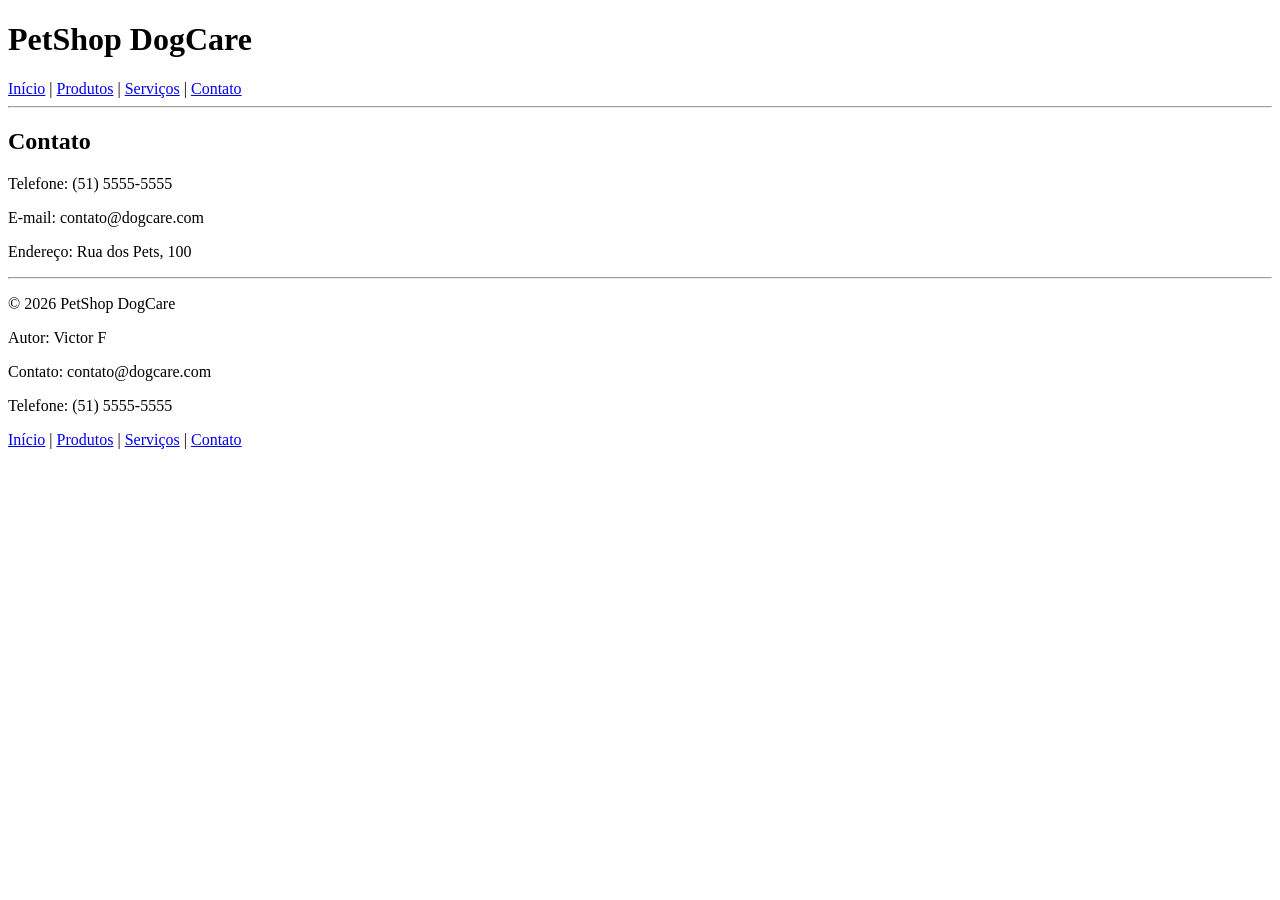
==== contato.html @ 09b21f0a "petshopV1" ====
<!DOCTYPE html>
<html lang="pt-br">
<head>
<meta charset="UTF-8">
<title>Contato</title>
</head>

<body>

<header>

<h1>PetShop DogCare</h1>

<nav>
<a href="index.html">Início</a> |
<a href="produtos.html">Produtos</a> |
<a href="servicos.html">Serviços</a> |
<a href="contato.html">Contato</a>
</nav>

<hr>

</header>

<main>

<h2>Contato</h2>

<p>Telefone: (51) 5555-5555</p>
<p>E-mail: contato@dogcare.com</p>
<p>Endereço: Rua dos Pets, 100</p>

</main>

<footer>

<hr>

<p>© 2026 PetShop DogCare</p>

<p>
Autor: Victor F
</p>

<p>
Contato: contato@dogcare.com
</p>

<p>
Telefone: (51) 5555-5555
</p>

<nav>
<a href="index.html">Início</a> |
<a href="produtos.html">Produtos</a> |
<a href="servicos.html">Serviços</a> |
<a href="contato.html">Contato</a>
</nav>

</footer>
</body>
</html>
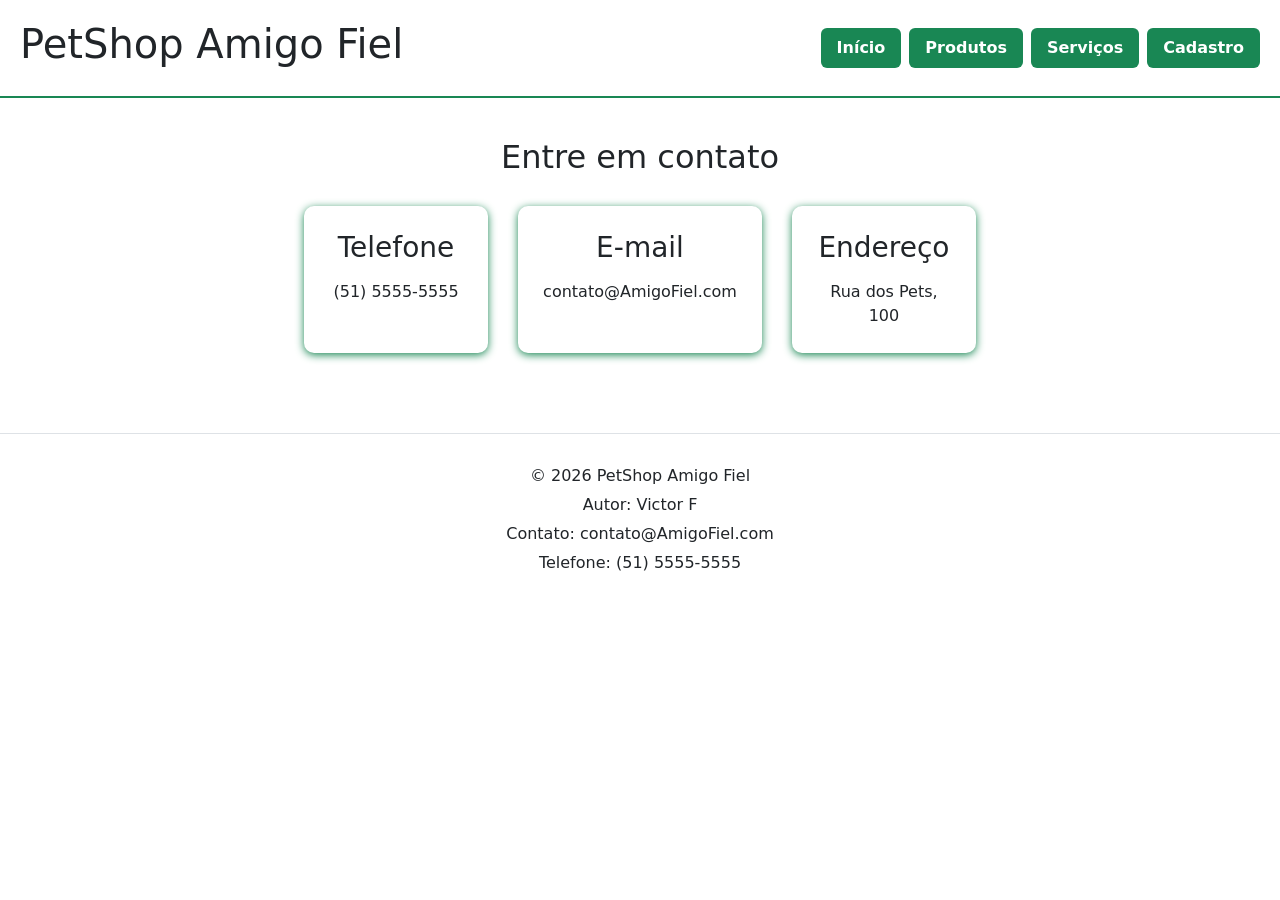
==== commit 5eb600fa: "fase 2 - v1" ====
--- a/contato.html
+++ b/contato.html
@@ -1,61 +1,60 @@
 <!DOCTYPE html>
 <html lang="pt-br">
 <head>
-<meta charset="UTF-8">
+       <meta charset="UTF-8">
+       <meta name="viewport" content="width=device-width, initial-scale=1">
+       <link href="https://cdn.jsdelivr.net/npm/bootstrap@5.3.8/dist/css/bootstrap.min.css" rel="stylesheet">
+       <link rel="stylesheet" href="css/style.css">
+
 <title>Contato</title>
 </head>
 
-<body>
+<body id="topo">
 
 <header>
+    <h1>PetShop Amigo Fiel</h1>
 
-<h1>PetShop DogCare</h1>
-
-<nav>
-<a href="index.html">Início</a> |
-<a href="produtos.html">Produtos</a> |
-<a href="servicos.html">Serviços</a> |
-<a href="contato.html">Contato</a>
-</nav>
-
-<hr>
-
+    <nav>
+        <a href="index.html">Início</a>
+        <a href="produtos.html">Produtos</a>
+        <a href="servicos.html">Serviços</a>
+        <a href="cadastro.html">Cadastro</a>
+    </nav>
 </header>
 
-<main>
+<main class="contato">
 
-<h2>Contato</h2>
+<h2>Entre em contato</h2>
 
-<p>Telefone: (51) 5555-5555</p>
-<p>E-mail: contato@dogcare.com</p>
-<p>Endereço: Rua dos Pets, 100</p>
+<div class="contato-container">
+       <div class="contato-card">
+              <h3>Telefone</h3>
+              <p>(51) 5555-5555</p>
+       </div>
+
+       <div class="contato-card">
+              <h3>E-mail</h3>
+              <p>contato@AmigoFiel.com</p>
+       </div>
+
+       <div class="contato-card">
+              <h3>Endereço</h3>
+              <p>Rua dos Pets, 100</p>
+       </div>
+</div>
 
 </main>
 
 <footer>
 
-<hr>
+       <div class="footer-info">
+              <p>© 2026 PetShop Amigo Fiel</p>
+              <p>Autor: Victor F</p>
+              <p>Contato: contato@AmigoFiel.com</p>
+              <p>Telefone: (51) 5555-5555</p>
+       </div>
 
-<p>© 2026 PetShop DogCare</p>
 
-<p>
-Autor: Victor F
-</p>
-
-<p>
-Contato: contato@dogcare.com
-</p>
-
-<p>
-Telefone: (51) 5555-5555
-</p>
-
-<nav>
-<a href="index.html">Início</a> |
-<a href="produtos.html">Produtos</a> |
-<a href="servicos.html">Serviços</a> |
-<a href="contato.html">Contato</a>
-</nav>
 
 </footer>
 </body>
--- a/css/style.css
+++ b/css/style.css
@@ -0,0 +1,364 @@
+/*geral*/
+
+body {
+    min-height: 100%;
+}
+
+body {
+    display: flex;
+    flex-direction: column;
+}
+
+
+header {
+    background-color: #ffffff;
+    padding: 20px;
+    display: flex;
+    align-items: center;
+    justify-content: space-between;
+    border-bottom: 2px solid #198754;
+}
+
+header nav {
+    display: flex;
+    gap: 8px;
+}
+
+header nav a {
+    text-decoration: none;
+    background-color: #198754;
+    color: white;
+    padding: 8px 16px;
+    border-radius: 6px;
+    font-weight: bold;
+}
+
+header nav a:hover {
+    background-color: #157347;
+    color: white;
+}
+
+
+footer {
+    background-color: #ffffff;
+    margin-top: 40px;
+    padding: 25px 20px;
+    text-align: center;
+    border-top: 1px solid #dee2e6;
+}
+
+footer .footer-info p {
+    margin: 5px 0;
+}
+
+.voltar-topo {
+    display: inline-block;
+    margin-top: 15px;
+    text-decoration: none;
+    background-color: #198754;
+    color: white;
+    padding: 8px 16px;
+    border-radius: 6px;
+    font-weight: bold;
+}
+
+.voltar-topo:hover {
+    background-color: #157347;
+    color: white;
+}
+
+/*Pag cadastro*/
+#formCadastro {
+    background-color: white;
+    padding: 30px;
+    border-radius: 10px;
+    box-shadow: 0 2px 8px rgba(0, 0, 0, 0.1);
+}
+
+#formCadastro button[type="submit"] {
+    width: 50%;
+    padding: 10px;
+    font-size: 16px;
+}
+
+#formCadastro h3 {
+    border-bottom: 2px solid #198754;
+    padding-bottom: 8px;
+}
+
+/*Pag inicio*/
+.carousel-img {
+    height: 350px;
+    object-fit: contain;
+}
+
+#carouselPetshop {
+    width: 100%;
+    max-width: 900px;
+    margin: 20px auto;
+    background-color: #e9ecef;
+    border-radius: 12px;
+    overflow: hidden;
+    padding: 10px;
+    box-shadow: 0 4px 12px #198754;
+}
+
+.carousel-control-prev-icon,
+.carousel-control-next-icon {
+    background-color: #198754;
+    border-radius: 50%;
+    padding: 20px;
+    background-size: 50%;
+    box-shadow: 0 2px 6px rgba(0, 0, 0, 0.3);
+}
+
+.atalhos {
+    display: flex;
+    justify-content: center;
+    gap: 30px;
+    margin: 40px auto;
+    max-width: 900px;
+}
+
+.card-atalho {
+    flex: 1;
+    background-color: #ffffff;
+    padding: 20px;
+    border-radius: 10px;
+    text-align: center;
+    text-decoration: none;
+    color: #212529;
+    box-shadow: 0 2px 8px rgba(0, 0, 0, 0.1);
+    transition: transform 0.2s, box-shadow 0.2s;
+}
+
+.card-atalho:hover {
+    transform: translateY(-5px);
+    box-shadow: 0 4px 12px #198754;
+}
+
+.card-atalho img {
+    width: 100%;
+    height: 200px;
+    object-fit: contain;
+    margin-bottom: 15px;
+}
+
+.card-atalho h3 {
+    margin-bottom: 10px;
+}
+
+.card-atalho p {
+    margin: 0;
+}
+
+.inicio {
+    text-align: center;
+    max-width: 900px;
+    margin: 40px auto;
+    padding: 20px;
+}
+
+.inicio h2 {
+    margin-bottom: 15px;
+}
+
+.inicio .descricao {
+    font-size: 18px;
+    margin-bottom: 20px;
+}
+
+#saudacao {
+    font-weight: bold;
+    margin-bottom: 5px;
+}
+
+#dataHora {
+    margin: 0;
+}
+
+/*Pag produtos*/
+.categoria-produtos {
+    max-width: 1000px;
+    margin: 40px auto;
+    padding: 0 20px;
+}
+
+.categoria-produtos h2 {
+    text-align: center;
+    margin-bottom: 25px;
+}
+
+.produtos-container {
+    display: flex;
+    justify-content: center;
+    gap: 30px;
+}
+
+.produto-card {
+    flex: 1;
+    background-color: #ffffff;
+    padding: 20px;
+    border-radius: 10px;
+    text-align: center;
+    box-shadow: 0 2px 8px #198754;
+}
+
+.produto-card img {
+    width: 100%;
+    height: 200px;
+    object-fit: contain;
+    margin-bottom: 15px;
+}
+
+.produto-card h3 {
+    margin-bottom: 10px;
+}
+
+.produto-card p {
+    margin-bottom: 8px;
+}
+
+.produto-card .preco {
+    font-size: 18px;
+    font-weight: bold;
+}
+
+main {
+    padding-top: 10px;
+    padding-bottom: 20px;
+}
+
+.categoria-produtos:first-child {
+    margin-top: 30px;
+}
+
+.categoria-produtos + .categoria-produtos {
+    margin-top: 60px;
+}
+
+/*Pag serviços*/
+.categoria-servicos {
+    max-width: 1000px;
+    margin: 40px auto;
+    padding: 0 20px;
+}
+
+.categoria-servicos h2 {
+    text-align: center;
+    margin-bottom: 25px;
+}
+
+.servicos-container {
+    display: flex;
+    justify-content: center;
+    gap: 30px;
+}
+
+.servico-card {
+    flex: 1;
+    background-color: #ffffff;
+    padding: 25px;
+    border-radius: 10px;
+    text-align: center;
+    box-shadow: 0 2px 8px #198754;
+}
+
+.servico-card h3 {
+    margin-bottom: 15px;
+}
+
+.servico-card p {
+    margin-bottom: 10px;
+}
+
+.servico-card .preco {
+    font-size: 18px;
+    font-weight: bold;
+}
+
+.servico-card .tele-busca {
+    font-weight: bold;
+}
+
+.servico-card img {
+    width: 100%;
+    height: 200px;
+    object-fit: contain;
+    margin-bottom: 15px;
+}
+
+/*Pag contato*/
+.contato {
+    max-width: 1000px;
+    margin: 40px auto;
+    padding: 0 20px;
+    flex:1 ;
+}
+
+.contato h2 {
+    text-align: center;
+    margin-bottom: 30px;
+}
+
+.contato-container {
+    display: flex;
+    justify-content: center;
+    gap: 30px;
+}
+
+.contato-card {
+    flex: 1;
+    background-color: #ffffff;
+    padding: 25px;
+    border-radius: 10px;
+    text-align: center;
+    box-shadow: 0 2px 8px #198754;
+}
+
+.contato-card h3 {
+    margin-bottom: 15px;
+}
+
+.contato-card p {
+    margin: 0;
+}
+
+
+/*acessibilidade*/
+@media (max-width: 768px) {
+    header {
+        flex-direction: column;
+        gap: 15px;
+    }
+
+    header nav {
+        flex-wrap: wrap;
+        justify-content: center;
+    }
+}
+
+@media (max-width: 768px) {
+    .atalhos {
+        flex-direction: column;
+        margin: 30px 20px;
+    }
+}
+
+@media (max-width: 768px) {
+    .servicos-container {
+        flex-direction: column;
+    }
+}
+
+@media (max-width: 768px) {
+    .produtos-container {
+        flex-direction: column;
+    }
+}
+
+@media (max-width: 768px) {
+    .contato-container {
+        flex-direction: column;
+    }
+}
